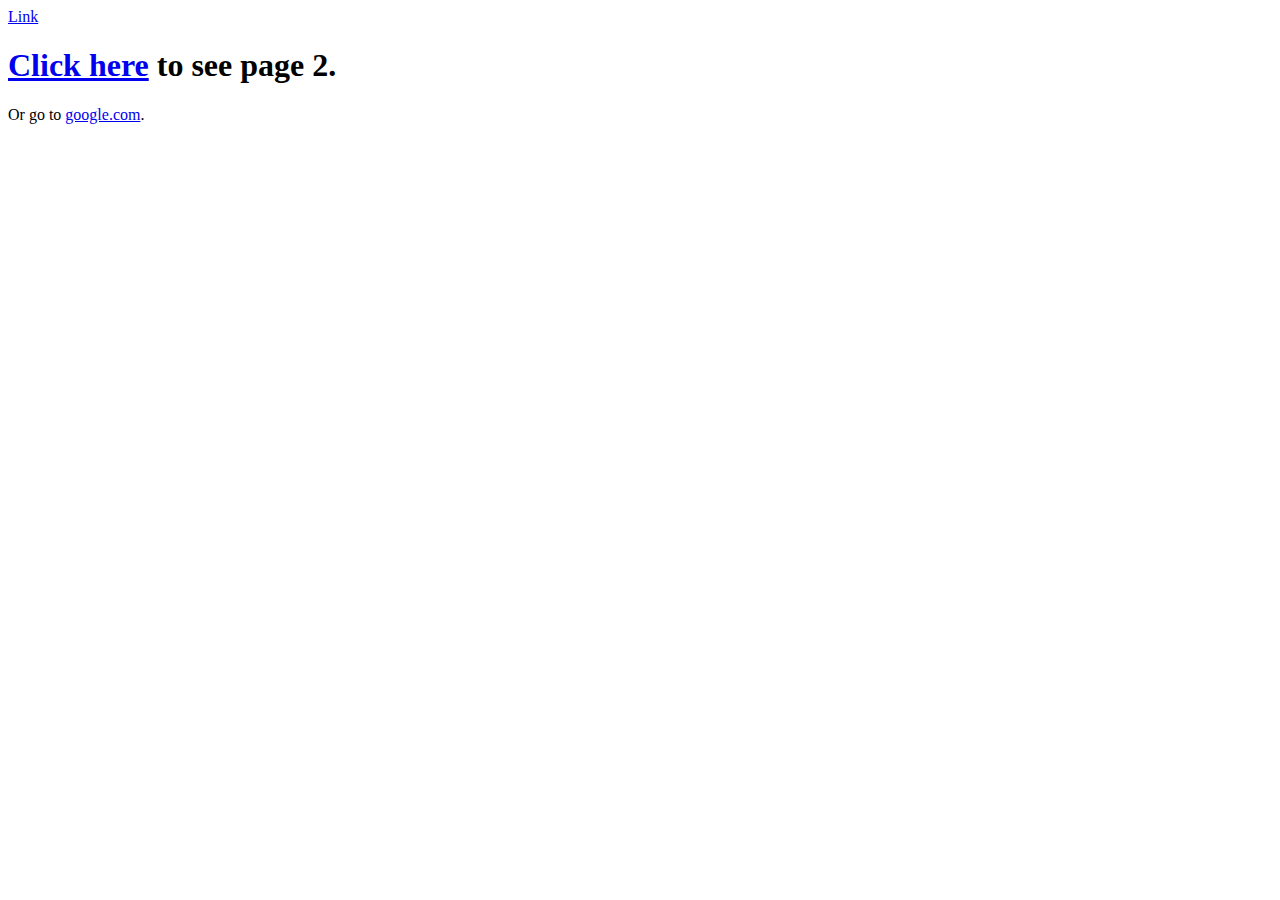
==== project-1/index.html @ b762328a "hh" ====
<!DOCTYPE html>
<html>

<head>
    <title>Links Example</title>
</head>
<body>
    <a href="https://www.usc.edu/">Link</a>
    <h1><a href="page-2.html">Click here</a> to see page 2.</h1>
    <p>Or go to <a href="http://google.com">google.com</a>.</p>
</body>

</html>
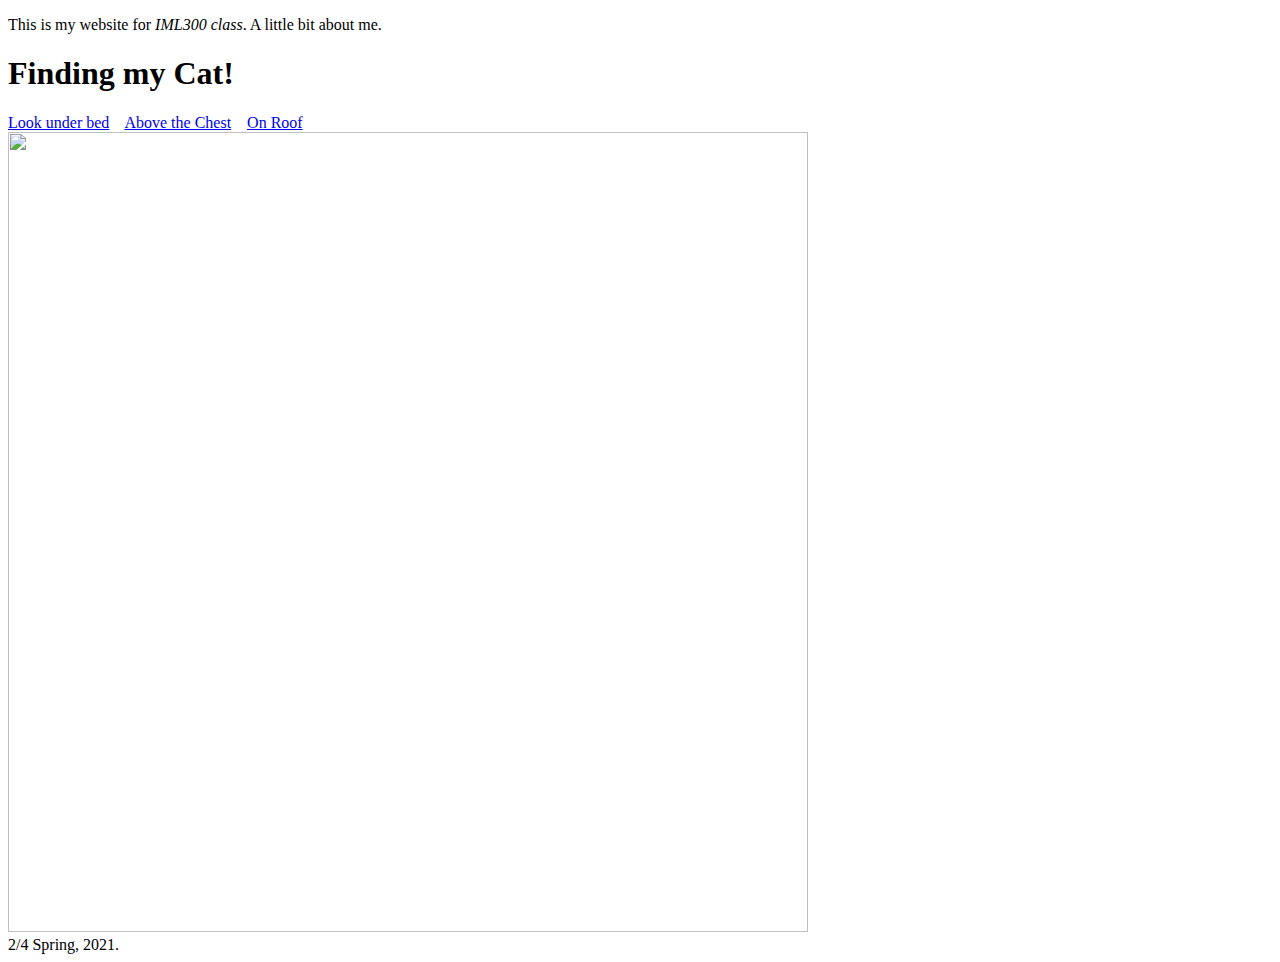
==== commit 24f57603: "2.4" ====
--- a/project-1/index.html
+++ b/project-1/index.html
@@ -2,12 +2,31 @@
 <html>
 
 <head>
-    <title>Links Example</title>
+    <meta charset="UTF-8">
+    <title>Popper's Homepage</title> <!--Update with your name-->
 </head>
+
 <body>
-    <a href="https://www.usc.edu/">Link</a>
-    <h1><a href="page-2.html">Click here</a> to see page 2.</h1>
-    <p>Or go to <a href="http://google.com">google.com</a>.</p>
+    <div>
+         <!--Update with your name-->
+        <p>This is my website for <i>IML300 class</i>. A little bit about me.</p>
+    </div>   
+
+    
+    
+    <div>
+        <h1>Finding my Cat!</h1>
+        <a href="page-b1.html">Look under bed</a>&nbsp;&nbsp;&nbsp;
+        <a href="page-b2.html">Above the Chest</a>&nbsp;&nbsp;&nbsp;
+        <a href="page-b2.html">On Roof</a>&nbsp;&nbsp;&nbsp;
+     
+    </div>
+
+    <img src="asset/overview.png"height="800" width="800" alt="">
+   
+    <footer>
+     2/4 Spring, 2021.
+    </footer>
 </body>
 
 </html>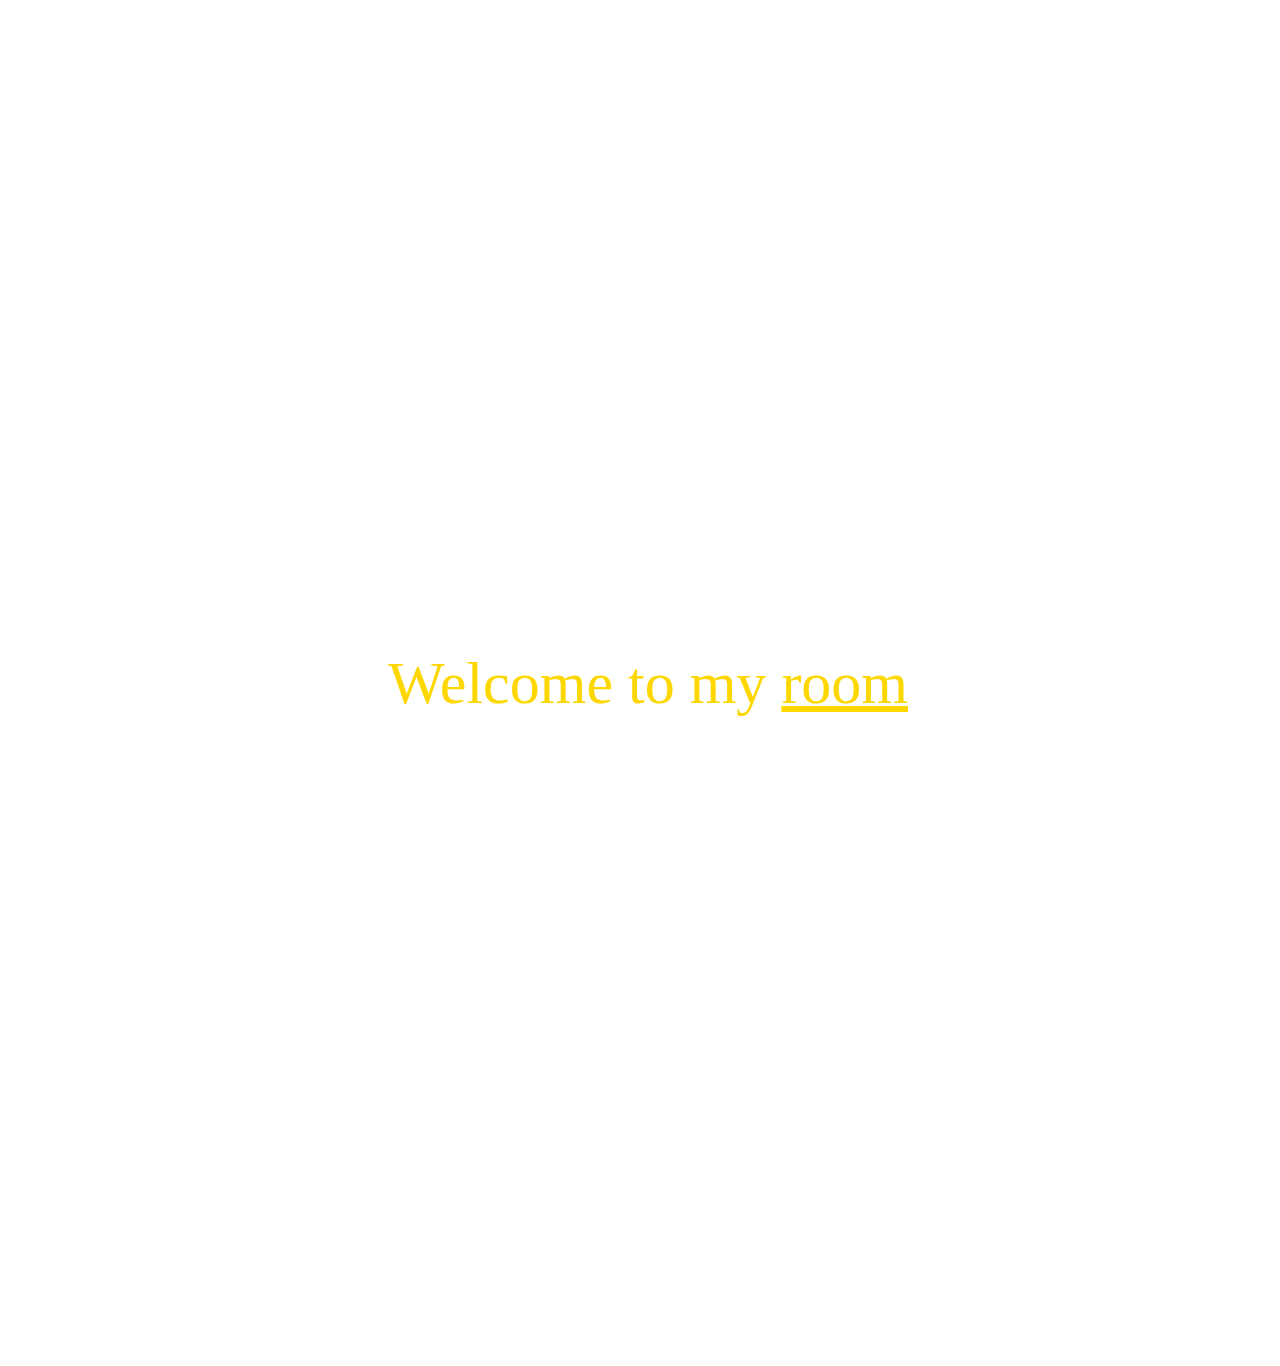
==== commit 0481cbc7: "upload" ====
--- a/project-1/index.html
+++ b/project-1/index.html
@@ -1,32 +1,23 @@
 <!DOCTYPE html>
 <html>
-
-<head>
-    <meta charset="UTF-8">
-    <title>Popper's Homepage</title> <!--Update with your name-->
+  <head>
+    <title>Room</title>
+    <link rel="stylesheet" href="stylesheet/main.css">
 </head>
 
 <body>
-    <div>
-         <!--Update with your name-->
-        <p>This is my website for <i>IML300 class</i>. A little bit about me.</p>
-    </div>   
+    <div class='center'>
+         
+         <div class='a'>
+                <p>
+                   <a>Welcome to my </a><a href="page-b1.html">room</a>  
+                </p>
+                
+        </div> 
+                     
+    
 
-    
-    
-    <div>
-        <h1>Finding my Cat!</h1>
-        <a href="page-b1.html">Look under bed</a>&nbsp;&nbsp;&nbsp;
-        <a href="page-b2.html">Above the Chest</a>&nbsp;&nbsp;&nbsp;
-        <a href="page-b2.html">On Roof</a>&nbsp;&nbsp;&nbsp;
+    </div>
      
-    </div>
 
-    <img src="asset/overview.png"height="800" width="800" alt="">
-   
-    <footer>
-     2/4 Spring, 2021.
-    </footer>
-</body>
-
-</html>+</body></html>--- a/project-1/stylesheet/main.css
+++ b/project-1/stylesheet/main.css
@@ -0,0 +1,90 @@
+#any {
+	color: #ccc;
+}
+
+#any:hover {
+	color: black;
+}
+
+
+#container {
+	width: 900px;
+	padding: 100px 30px;
+	margin: auto;
+	font-weight: 300;
+}
+
+
+
+
+
+a {
+    color: gold;
+}
+
+a:hover {
+    color: black;
+    text-shadow: 2px 2px 10px gold;
+    cursor: url('../asset/arrow.png'), auto;
+}
+
+
+
+p {
+    font-size: 3.75rem;
+}
+
+
+
+
+
+
+
+.center {
+
+    height: 150vh;
+    width: 100vw;
+    display: flex;
+    justify-content: center;
+    align-items: center;
+
+    margin: auto;
+    /*    border: 3px solid white;*/
+}
+ 
+
+
+
+
+.center2 {
+
+    height: 150vh;
+    width: 100vw;
+    display: flex;
+    justify-content: center;
+    align-items: center;
+
+    margin: auto;
+    /*    border: 3px solid white;*/
+}
+ 
+
+
+video {
+    object-fit: cover;
+    width: 100vw;
+    height: 100vh;
+    position: fixed;
+    top: 0;
+    left: 0;
+    z-index: -1;
+}
+video2 {
+    object-fit: cover;
+    width: 100vw;
+    height: 100vh;
+    position: fixed;
+    top: 0;
+    left: 0;
+    z-index: -1;
+}